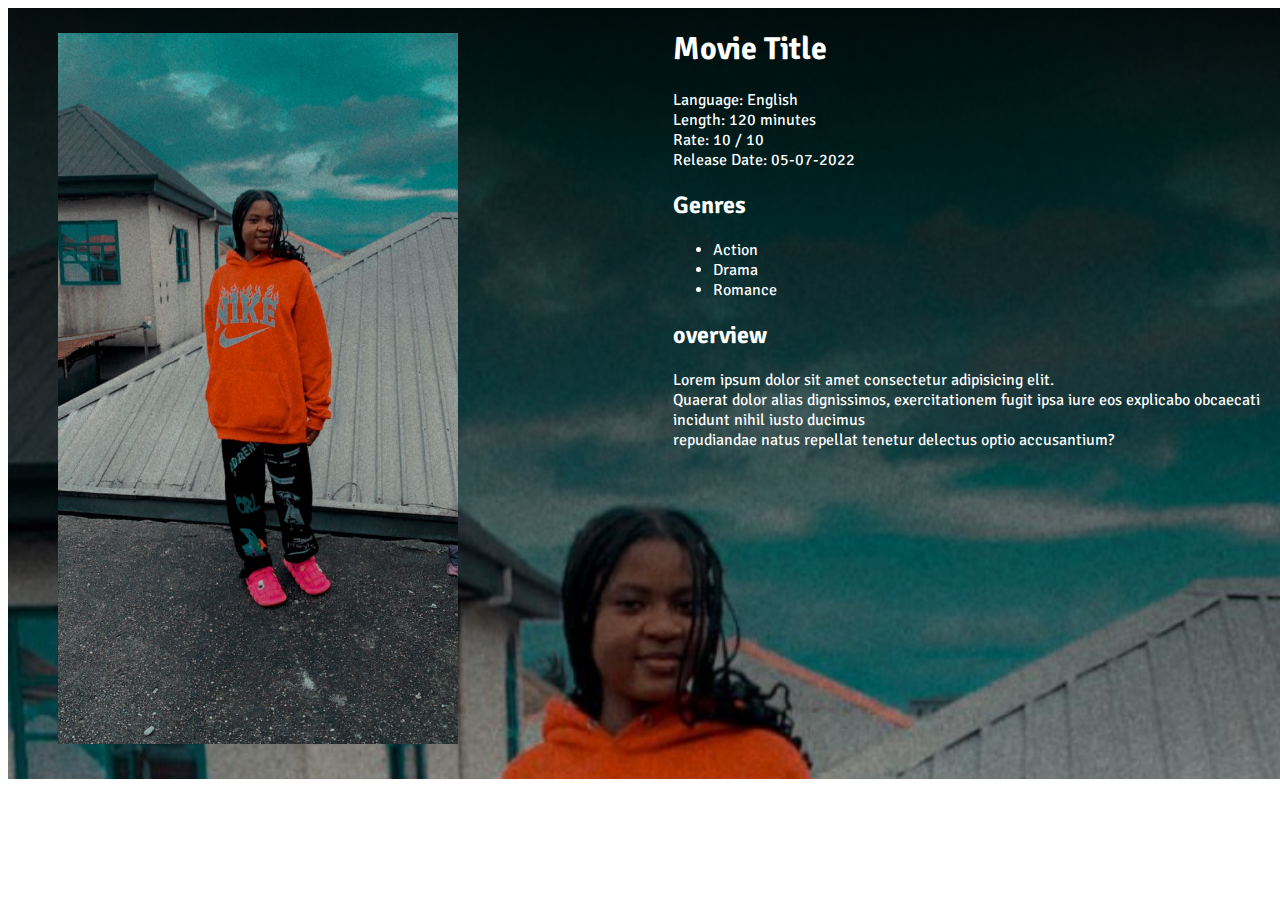
==== pages/movie_details.html @ a5cb7d60 "restructuring" ====
<!DOCTYPE html>
   <html lang="en">
   <head>
    <meta charset="UTF-8">
    <meta name="viewport" content="width=device-width, initial-scale=1.0">
    <title>Document</title>
    <link rel="stylesheet" href="/mediaflow/pages/movie_details.css">
    <link rel="preconnect" href="https://fonts.gstatic.com" crossorigin>
<link href="https://fonts.googleapis.com/css2?family=ABeeZee:ital@1&family=Alumni+Sans+Collegiate+One&family=Courgette&family=DM+Sans:wght@400;500;700&family=Dancing+Script:wght@500&family=Great+Vibes&family=Inter:wght@100;900&family=Kanit:wght@500&family=Lobster&family=Mandali&family=Mukta:wght@300&family=Noto+Sans+Symbols:wght@600&family=Orienta&family=Oxygen&family=Rubik&family=Signika+Negative&family=Tangerine:wght@700&family=Ubuntu:ital,wght@0,500;1,400&family=Varela+Round&display=swap" rel="stylesheet">
   </head>
   <body>
    <main id="main">
    <div class="popup-container">
        <div class="popup">
            <div class="image">
                <img src="/mediaflow/media/WhatsApp Image 2023-09-01 at 1.22.15 AM (1).jpeg" id="card">
                <!-- <div class="single-info">
                    <span>Add to favorites:</span>
                    <span class="heart-icon">&#9829;</span>
                </div> -->
            </div>
         <div class="right">
            <h1>Movie Title</h1>
            <div class="single-info-container">
                <div class="single-info">
                    <span>Language:</span>
                    <span id="lang">English</span>
                </div>
                <div class="single-info">
                    <span>Length:</span>
                    <span id="duration">120 minutes</span>
                </div>
                <div class="single-info">
                    <span>Rate:</span>
                    <span>10 / 10</span>
                </div>
                <div class="single-info">
                    <span>Release Date:</span>
                    <span>05-07-2022</span>
                </div>
            </div>
            <div class="genres">
                <h2>Genres</h2>
                <ul>
                    <li>Action</li>
                    <li>Drama</li>
                    <li>Romance</li>
                </ul>
            </div>
            <div class="overview">
                <h2>overview</h2>
                <p>Lorem ipsum dolor sit amet consectetur adipisicing elit.<br>
                     Quaerat dolor alias dignissimos, exercitationem fugit ipsa 
                     iure eos explicabo obcaecati incidunt nihil iusto ducimus<br> 
                     repudiandae natus repellat tenetur delectus optio
                      accusantium?</p>
            </div>
        <div class="EMPTY">

        </div>
            
            
        </div>
    </div>
</div>

        </div>
    </div>
   
    </main>
    
<div id="trailerContainer">
    <!-- The embedded trailer will be displayed here -->
</div>
   <div id="castInfoContainer">
    
  </div>
  <footer>
    <div class="footer_container">
        <div class="footer_small_container">
          <div class="footer_logo">
            <span class="footer">MEDIA</span><span class="logo">FLOW</span>
          </div>
          <div class="footer_pages">
            <a href="/mediaflow/pages/Upcoming movies.html">Upcoming</a>
            <!-- <a href="/mediaflow/pages/TV Shows.html">TVShows</a> -->
            <a href="/mediaflow/pages/Top rated.html">Top_rated</a>
          </div>
          <div class="get_buttons">
            <div class="playstore">
                <img class="google" src="https://static.wikia.nocookie.net/464fc70a-5090-490b-b47e-0759e89c263f" alt="">
            </div>
            <div class="playstore">
                <img class="google" src="https://static.wikia.nocookie.net/f7bb9d33-4f9a-4faa-88fe-2a0bd8138668" alt="">
            </div>
            </div>
        </div>

        <div class="icon_container">
            <div class="icons">
                <a href="https://www.facebook.com/your-page-url">
                    <img class="image" src="[data-uri]" alt="Facebook">
                </a>
                <a href="https://www.whatsapp.com/your-page-url">
                    <img class="image" src="[data-uri]" alt="whatsapp">
                </a>
                <a href="https://www.Google.com/your-page-url">
                    <img class="image" src="[data-uri]" alt="google">
                </a>
                <a href="https://www.Instagram.com/your-page-url">
                   <img class="image" src="https://encrypted-tbn0.gstatic.com/images?q=tbn:ANd9GcSGs1LETqnEyuX9xvRmPjHK7ulEtLeXSpYLHQ&usqp=CAU" alt="instagram">
                </a>
            </div>
        </div>
                
            <!--<div class="texts">
                <p class="contact">Contact:<span><a href="#">+234-7058535193</a></span></p>
            </div>-->
        </div>
       <div class="copyright">
        <span class="copyright">&#169;</span><span> by MOVIEFLOW.com 2023</span>
       </div>
    </div>

    
</footer>
    <script src="/mediaflow/js/details.js"></script>
   </body>
   </html>
---- mediaflow/pages/movie_details.css ----
body{
    font-family: 'Signika Negative';
}
.popup{
    display: flex;
}
.image img{
    width: 400px;
    padding-right: 200px;
    padding-left: 50px;
    padding-top: 80px;
}
.popup-container{
   background-image: linear-gradient(rgba(0, .0, .0, .9), rgba(0, .0, .0, .1)), url(/mediaflow/media/WhatsApp\ Image\ 2023-09-01\ at\ 1.22.15\ AM\ \(1\).jpeg); 
   background-repeat: no-repeat;
   position: fixed;
   background-size: cover;
}
#card{
    padding-top: 25px;
}
.right{
    color: #fff;
    
}
.EMPTY{
    width: 500px;
    height: 300px;

}
.cast{
    display: flex;
    margin: 10px 10px;
}
#castInfoContainer img{
    width: 150px;
    height: 150px;
    padding: 10px;
    border-radius: 5px;
    margin-right: 20px;
    
}
#castInfoContainer{
    
    display: flex;
    overflow: hidden;
    overflow-x: scroll;
}

#trailerContainer iframe{
    width: 500px;
    height: 300px;
    margin-left: 650px;
    margin-top: -1000px;
    margin-bottom: 0;
   
}




footer{
    background-color: #E1D9D1 ;
    width: 100vw;
}
.footer{
    font-family: 'ABeeZee';
    font-size: 30px;
    color: rgb(0, 0, 26);
    font-weight: lighter;
    padding-left: 60px;
}
.logo{
    font-family: 'ABeeZee';
    font-size: 30px;
    color: rgb(0, 0, 26);
    font-weight: lighter;
    padding-left: 0;
}

#hard {
    display: flex;
    justify-content: space-between;
    
}
.span{
    width: 40px;
    background: lightgreen;
    color: black;
    height: 30px;
    display: flex;
}
.tit{
    margin-bottom: 2px;

}
#date{
    padding-left: 20px;
    padding-top: 0;
    margin-top: 0;
}


footer a{
    text-decoration: none;
    color: black;
    font-weight: bold;
    font-size: 15px;
    margin:20px;
}
.google{
    width: 150px;
    height: 40px;
    padding-right: 4rem;
    cursor: pointer;
}
.footer_small_container{
    display: flex;
    justify-content: space-between;
    padding-top: 50px;
}
.icon_container{
    padding-left: 30px;
}
.icons img{
    width: 30px;
    cursor: pointer;
    padding-left: 0;
    padding-right: 0;
    margin-left: 0;
    margin-right: 0;
}

.image{
    padding-right: 15px;
    padding-bottom: 30px;
}
.contact{
    font-weight: bold;
    margin-top: 0;
    margin-bottom: 0;
    font-family: 'lobster';
}
.copyright{
    display: flex;
    justify-content: center;
    margin-top: 0;
    margin-bottom: 0;
}
/* .cast img{
    width: 200px;
    height: 180px;
    margin-left: 80px;
    border-radius: 100px;
}
.cast{
    display: flex;
    
   
} */
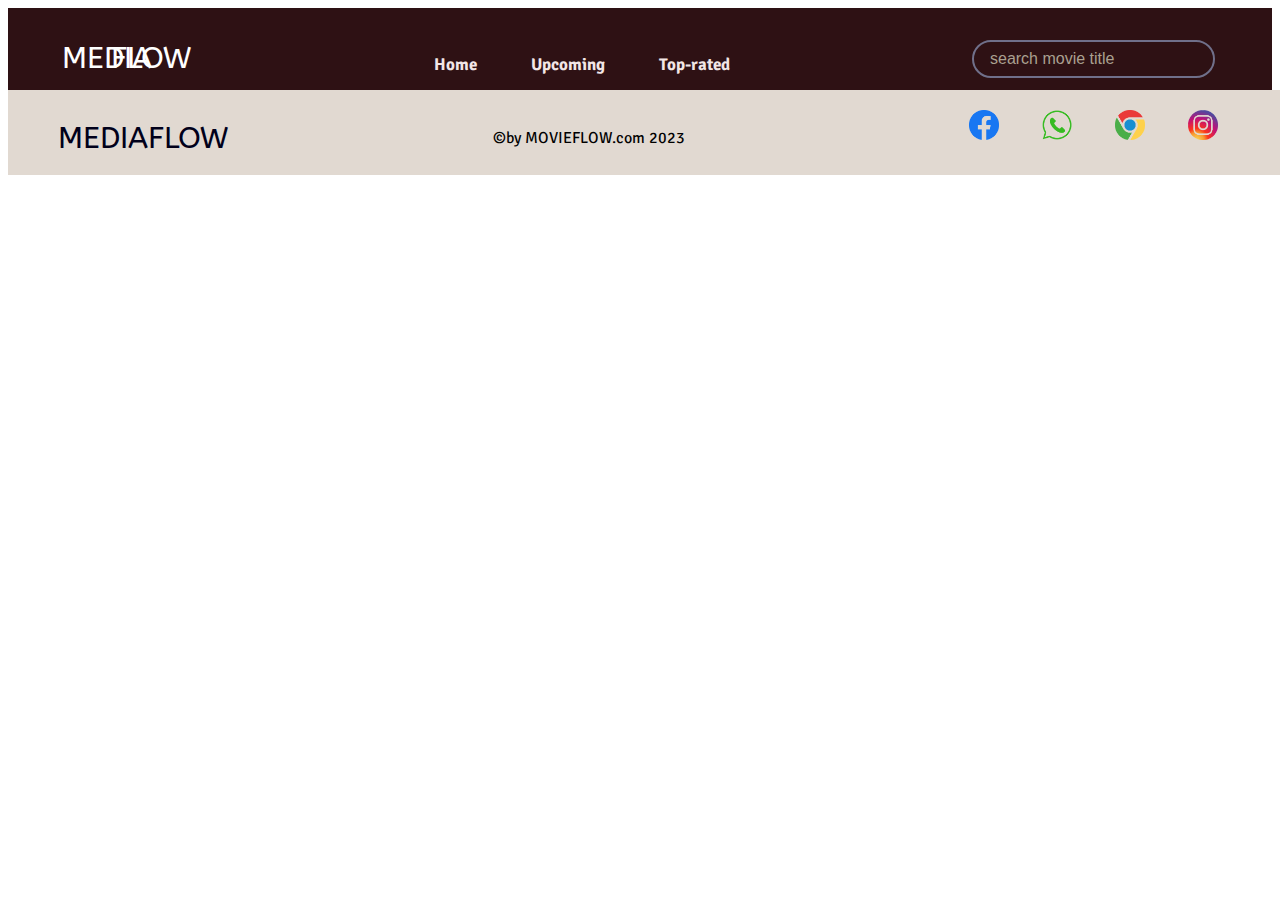
==== commit e35ed974: "updated" ====
--- a/pages/movie_details.html
+++ b/pages/movie_details.html
@@ -4,20 +4,36 @@
     <meta charset="UTF-8">
     <meta name="viewport" content="width=device-width, initial-scale=1.0">
     <title>Document</title>
-    <link rel="stylesheet" href="/mediaflow/pages/movie_details.css">
+    <link rel="stylesheet" href="/css/movie_details.css">
     <link rel="preconnect" href="https://fonts.gstatic.com" crossorigin>
 <link href="https://fonts.googleapis.com/css2?family=ABeeZee:ital@1&family=Alumni+Sans+Collegiate+One&family=Courgette&family=DM+Sans:wght@400;500;700&family=Dancing+Script:wght@500&family=Great+Vibes&family=Inter:wght@100;900&family=Kanit:wght@500&family=Lobster&family=Mandali&family=Mukta:wght@300&family=Noto+Sans+Symbols:wght@600&family=Orienta&family=Oxygen&family=Rubik&family=Signika+Negative&family=Tangerine:wght@700&family=Ubuntu:ital,wght@0,500;1,400&family=Varela+Round&display=swap" rel="stylesheet">
    </head>
    <body>
+    <header>
+        
+        <span class="lo">MEDIA</span><span class="go">FLOW</span>
+       
+        <div class="linked_pages">
+            <a class="pages" href="/index.html">Home</a>
+            <a class="pages" href="pages/Upcoming movies.html">Upcoming</a>
+            <a class="pages" href="pages/Top rated.html">Top-rated</a>
+        </div>
+        <form id="form">
+            <input type="text" placeholder="search movie title" id="search" class="search">
+        </form>
+    </header>
     <main id="main">
-    <div class="popup-container">
+        <div class="loader-container">
+            <div class="loader"></div>
+          </div>
+    <!-- <div class="popup-container">
         <div class="popup">
             <div class="image">
                 <img src="/mediaflow/media/WhatsApp Image 2023-09-01 at 1.22.15 AM (1).jpeg" id="card">
-                <!-- <div class="single-info">
+                <div class="single-info">
                     <span>Add to favorites:</span>
                     <span class="heart-icon">&#9829;</span>
-                </div> -->
+                </div>
             </div>
          <div class="right">
             <h1>Movie Title</h1>
@@ -65,65 +81,43 @@
 </div>
 
         </div>
-    </div>
-   
+    </div> -->
     </main>
-    
 <div id="trailerContainer">
+    <!-- <div class="back">
+        <img src="/media/download.png" alt="">
+    </div> -->
     <!-- The embedded trailer will be displayed here -->
 </div>
+
    <div id="castInfoContainer">
-    
   </div>
   <footer>
-    <div class="footer_container">
-        <div class="footer_small_container">
-          <div class="footer_logo">
-            <span class="footer">MEDIA</span><span class="logo">FLOW</span>
-          </div>
-          <div class="footer_pages">
-            <a href="/mediaflow/pages/Upcoming movies.html">Upcoming</a>
-            <!-- <a href="/mediaflow/pages/TV Shows.html">TVShows</a> -->
-            <a href="/mediaflow/pages/Top rated.html">Top_rated</a>
-          </div>
-          <div class="get_buttons">
-            <div class="playstore">
-                <img class="google" src="https://static.wikia.nocookie.net/464fc70a-5090-490b-b47e-0759e89c263f" alt="">
-            </div>
-            <div class="playstore">
-                <img class="google" src="https://static.wikia.nocookie.net/f7bb9d33-4f9a-4faa-88fe-2a0bd8138668" alt="">
-            </div>
-            </div>
-        </div>
-
-        <div class="icon_container">
-            <div class="icons">
-                <a href="https://www.facebook.com/your-page-url">
-                    <img class="image" src="[data-uri]" alt="Facebook">
-                </a>
-                <a href="https://www.whatsapp.com/your-page-url">
-                    <img class="image" src="[data-uri]" alt="whatsapp">
-                </a>
-                <a href="https://www.Google.com/your-page-url">
-                    <img class="image" src="[data-uri]" alt="google">
-                </a>
-                <a href="https://www.Instagram.com/your-page-url">
-                   <img class="image" src="https://encrypted-tbn0.gstatic.com/images?q=tbn:ANd9GcSGs1LETqnEyuX9xvRmPjHK7ulEtLeXSpYLHQ&usqp=CAU" alt="instagram">
-                </a>
-            </div>
-        </div>
-                
-            <!--<div class="texts">
-                <p class="contact">Contact:<span><a href="#">+234-7058535193</a></span></p>
-            </div>-->
-        </div>
-       <div class="copyright">
-        <span class="copyright">&#169;</span><span> by MOVIEFLOW.com 2023</span>
+    <div class="footer-container">
+       <div class="container">
+           <div class="footer_logo">
+               <span class="footer">MEDIA</span><span class="logo">FLOW</span>
+             </div>
+             <div class="copyright">
+               <span class="copyright">&#169;</span><span> by MOVIEFLOW.com 2023</span>
+              </div>
+              <div class="icons">
+               <a href="https://www.facebook.com/your-page-url">
+                   <img class="image" src="/media/facebook-removebg-preview.png" alt="Facebook">
+               </a>
+               <a href="https://www.whatsapp.com/your-page-url">
+                   <img class="image" src="/media/images-removebg-preview (1).png" alt="whatsapp">
+               </a>
+               <a href="https://www.Google.com/your-page-url">
+                   <img class="image" src="/media/chrome-removebg-preview (1).png" alt="google">
+               </a>
+               <a href="https://www.Instagram.com/your-page-url">
+                  <img class="image" src="/media/instagram-removebg-preview.png" alt="instagram">
+               </a>
+           </div>
        </div>
     </div>
-
-    
 </footer>
-    <script src="/mediaflow/js/details.js"></script>
+    <script src="/js/details.js"></script>
    </body>
    </html>--- a/css/movie_details.css
+++ b/css/movie_details.css
@@ -0,0 +1,296 @@
+body{
+    font-family: 'Signika Negative';
+    overflow-x: hidden;
+}
+.loader-container {
+    display: flex;
+    justify-content: center;
+    align-items: center;
+    height: 100vh;
+  }
+  
+  .loader {
+    width: 50px;
+    height: 50px;
+    border-radius: 50%;
+    border: 3px solid #fff;
+    border-top-color: blue;
+    animation: spin 1s infinite linear;
+  }
+  
+  @keyframes spin {
+    0% {
+      transform: rotate(0deg);
+    }
+    100% {
+      transform: rotate(360deg);
+    }
+  }
+header{
+    padding-left: 4rem;
+    padding-right: 4rem;
+    padding-top: 2rem;
+    display: flex;
+    justify-content: space-between;
+    background-color: #2E1114;
+    /*background-color: rgb(0, 0, 104);*/
+    
+}
+.lo{
+    font-family: 'ABeeZee';
+    color: rgb(255, 255, 255);
+    font-size: 30px;
+    font-weight: lighter;
+    display: flex;
+    margin-left: -10px;
+}
+
+.go{
+    font-family: 'ABeeZee';
+    color: rgb(255, 255, 255);
+    font-size: 30px;
+    font-weight: lighter;
+    margin-left: -283px;
+    display: flex;
+    padding-left: -200px;
+}
+.logo{
+    width: 50px;
+    padding-left: 50px;
+}
+
+.pages{
+    color: #f2e6e6;
+    text-decoration: none;
+    line-height: 50px;
+    font-weight: bold;
+    font-size: 17px;
+}
+.linked_pages{
+    word-spacing: 50px;
+}
+
+.search{
+    background-color: transparent;
+    border: 2px solid rgb(112, 112, 138);
+    padding: 0.5rem 1rem;
+    border-radius: 30px;
+    font-size: 1rem;
+    color: #fff;
+    margin-right: -7px;
+}
+.search:focus{
+    outline: 0;
+    /* background-color: #144550; */
+    background-color: #2E1114;
+}
+.search::placeholder{
+    color: rgb(170, 160, 144);
+    font-weight: lighter;
+}
+.popup{
+    display: flex;
+}
+.image img{
+    width: 400px;
+    padding-right: 200px;
+    padding-left: 50px;
+    padding-top: 80px;
+}
+.popup-container{
+   background-image: linear-gradient(rgba(0, .0, .0, .9), rgba(0, .0, .0, .1)), url(/mediaflow/media/WhatsApp\ Image\ 2023-09-01\ at\ 1.22.15\ AM\ \(1\).jpeg); 
+   background-repeat: no-repeat;
+   position: fixed;
+   background-size: cover;
+}
+#card{
+    padding-top: 25px;
+}
+.right{
+    color: #fff;
+    
+}
+.EMPTY{
+    width: 500px;
+    height: 280px;
+
+}
+.cast{
+    display: flex;
+    margin: 10px 10px;
+}
+#castInfoContainer img{
+    width: 150px;
+    height: 120px;
+    padding: 10px;
+    border-radius: 35px;
+    margin-right: 20px;
+}
+#castInfoContainer{
+    display: flex;
+    overflow: hidden;
+    overflow-x: scroll;
+}
+#castInfoContainer::-webkit-scrollbar {
+    width: 12px;               
+  }
+  
+#castInfoContainer::-webkit-scrollbar-track {
+    background: #E1D9D1;        
+}
+#castInfoContainer::-webkit-scrollbar-thumb {
+    background-color: #c5b8a8;   
+    border-radius: 20px;       
+    border: px solid #E1D9D1; 
+}
+#trailerContainer iframe{
+    width: 700px;
+    height: 300px;
+    margin-left: 668px;
+    margin-top: -1000px;
+    margin-bottom: 0;
+   
+}
+.original-name{
+    margin-bottom: 0;
+    padding-bottom: 0;
+}
+.character-name{
+    margin-top: 0;
+    padding-top: 0;
+}
+footer{
+    background-color: #E1D9D1 ;
+    width: 100vw;
+}
+.footer-container{
+    width: 100dw;
+}
+.container{
+    display: flex;
+    justify-content: space-between;
+    align-items: center;
+    padding-top: 10px;
+}
+.icons{
+    margin-right: 50px;
+    margin-top: 10px;
+}
+.footer{
+    font-family: 'ABeeZee';
+    font-size: 30px;
+    color: rgb(0, 0, 26);
+    font-weight: lighter;
+    padding-left: 50px;
+}
+.logo {
+    font-family: 'ABeeZee';
+    font-size: 30px;
+    color: rgb(0, 0, 26);
+    font-weight: lighter;
+    padding-left: 0;
+}
+.footer{
+    font-family: 'ABeeZee';
+    font-size: 30px;
+    color: rgb(0, 0, 26);
+    font-weight: lighter;
+    padding-left: 60px;
+}
+
+.footer-container{
+    width: 100dw;
+
+}
+.container{
+    display: flex;
+    justify-content: space-between;
+    padding-top: 10px;
+}
+.icons{
+    margin-right: 50px;
+}
+.footer{
+    font-family: 'ABeeZee';
+    font-size: 30px;
+    color: rgb(0, 0, 26);
+    font-weight: lighter;
+    padding-left: 50px;
+}
+
+.logo{
+    font-family: 'ABeeZee';
+    font-size: 30px;
+    color: rgb(0, 0, 26);
+    font-weight: lighter;
+    padding-left: 0;
+}
+
+#hard {
+    display: flex;
+    justify-content: space-between;
+    
+}
+.span{
+    width: 40px;
+    background: lightgreen;
+    color: black;
+    height: 30px;
+    display: flex;
+}
+.tit{
+    margin-bottom: 2px;
+
+}
+#date{
+    padding-left: 20px;
+    padding-top: 0;
+    margin-top: 0;
+}
+
+
+footer a{
+    text-decoration: none;
+    color: black;
+    font-weight: bold;
+    font-size: 15px;
+    margin:20px;
+}
+.footer_small_container{
+    display: flex;
+    justify-content: space-between;
+    padding-top: 50px;
+}
+.icon_container{
+    padding-left: 30px;
+}
+.icons img{
+    width: 30px;
+    cursor: pointer;
+    padding-left: 0;
+    padding-right: 0;
+    margin-left: 0;
+    margin-right: 0;
+}
+
+.image{
+    padding-right: 15px;
+    padding-bottom: 30px;
+}
+.copyright{
+    display: flex;
+    justify-content: center;
+    margin-top: 0;
+    margin-bottom: 0;
+}
+/* .cast img{
+    width: 200px;
+    height: 180px;
+    margin-left: 80px;
+    border-radius: 100px;
+}
+.cast{
+    display: flex;
+    
+   
+} */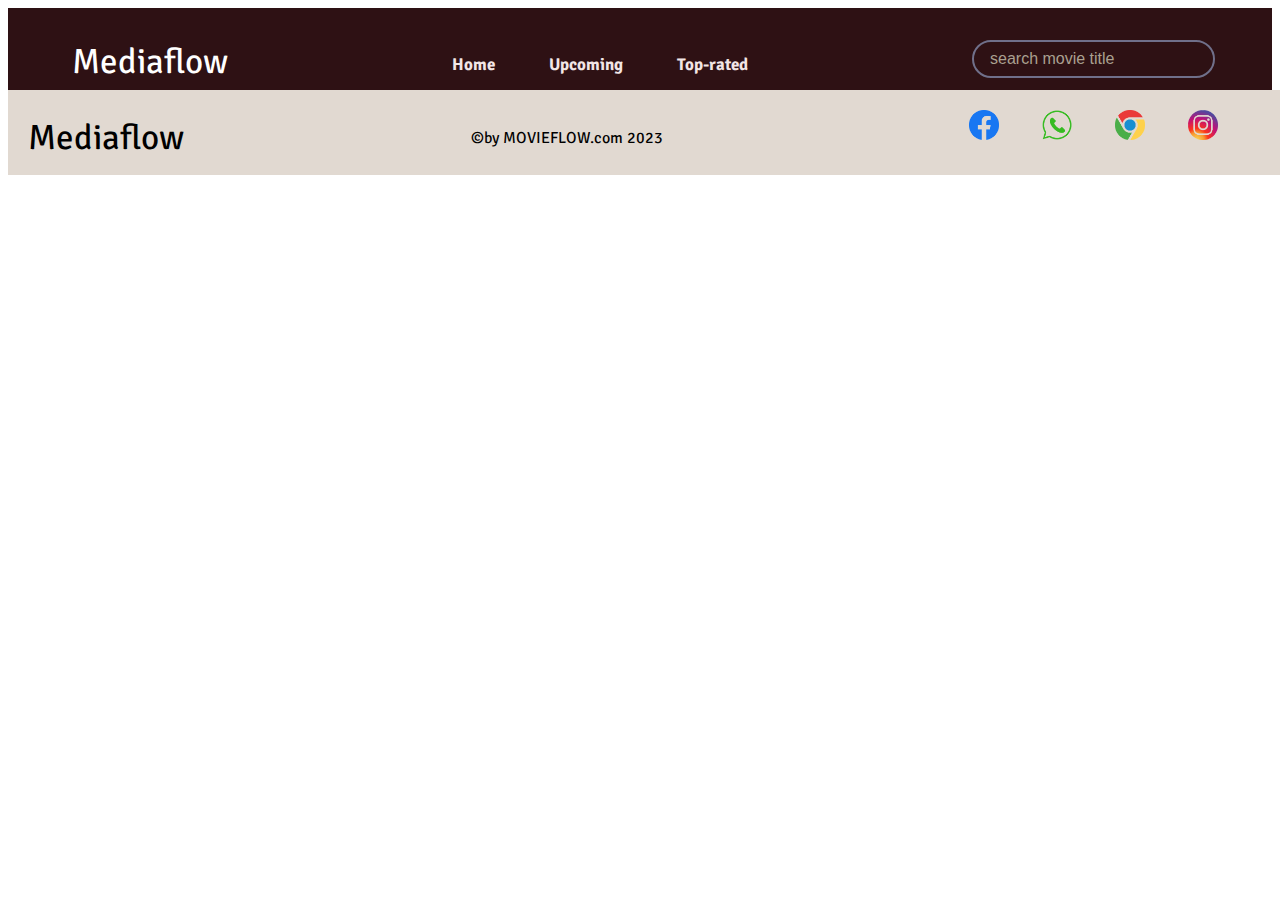
==== commit 36d77479: "updated" ====
--- a/pages/movie_details.html
+++ b/pages/movie_details.html
@@ -11,12 +11,12 @@
    <body>
     <header>
         
-        <span class="lo">MEDIA</span><span class="go">FLOW</span>
+        <span class="logom">Mediaflow</span>
        
         <div class="linked_pages">
             <a class="pages" href="/index.html">Home</a>
-            <a class="pages" href="pages/Upcoming movies.html">Upcoming</a>
-            <a class="pages" href="pages/Top rated.html">Top-rated</a>
+            <a class="pages" href="/pages/Upcoming movies.html">Upcoming</a>
+            <a class="pages" href="/pages/Top rated.html">Top-rated</a>
         </div>
         <form id="form">
             <input type="text" placeholder="search movie title" id="search" class="search">
@@ -96,7 +96,7 @@
     <div class="footer-container">
        <div class="container">
            <div class="footer_logo">
-               <span class="footer">MEDIA</span><span class="logo">FLOW</span>
+               <span class="logof">Mediaflow</span>
              </div>
              <div class="copyright">
                <span class="copyright">&#169;</span><span> by MOVIEFLOW.com 2023</span>
--- a/css/movie_details.css
+++ b/css/movie_details.css
@@ -36,7 +36,7 @@
     /*background-color: rgb(0, 0, 104);*/
     
 }
-.lo{
+/* .lo{
     font-family: 'ABeeZee';
     color: rgb(255, 255, 255);
     font-size: 30px;
@@ -53,6 +53,10 @@
     margin-left: -283px;
     display: flex;
     padding-left: -200px;
+} */
+.logom{
+    color: #fff;
+    font-size: 35px;
 }
 .logo{
     width: 50px;
@@ -144,13 +148,16 @@
     border: px solid #E1D9D1; 
 }
 #trailerContainer iframe{
-    width: 700px;
-    height: 300px;
+    width: 600px;
+    height: 280px;
     margin-left: 668px;
     margin-top: -1000px;
     margin-bottom: 0;
-   
-}
+    padding-bottom: 1rem;
+}
+/* #trailerContainer{
+    border: 1px solid red;
+} */
 .original-name{
     margin-bottom: 0;
     padding-bottom: 0;
@@ -176,12 +183,10 @@
     margin-right: 50px;
     margin-top: 10px;
 }
-.footer{
-    font-family: 'ABeeZee';
-    font-size: 30px;
-    color: rgb(0, 0, 26);
-    font-weight: lighter;
-    padding-left: 50px;
+.logof{
+    color: black;
+    font-size: 35px;
+    padding-left: 20px;
 }
 .logo {
     font-family: 'ABeeZee';
